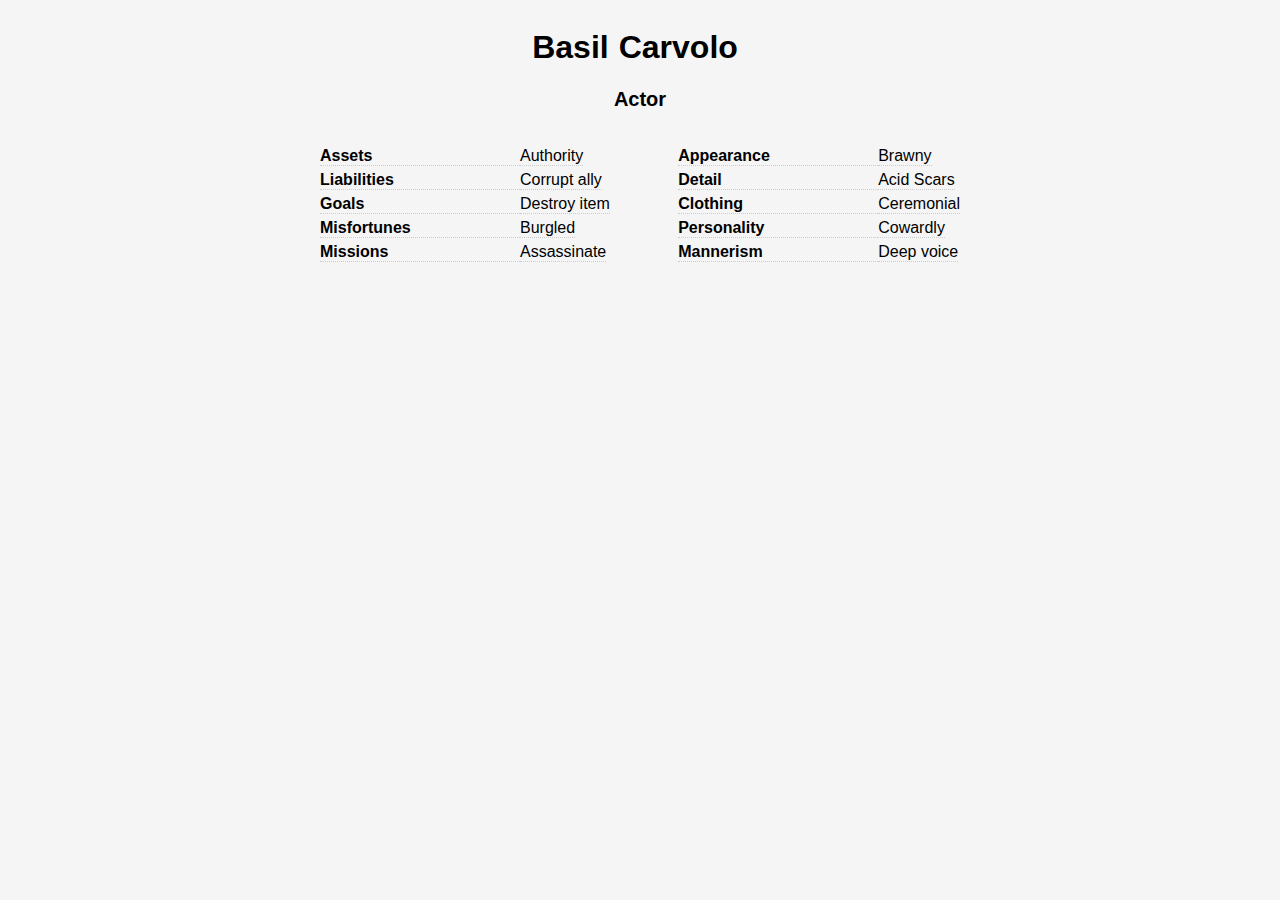
==== chargen.html @ 4436a941 "Add files via upload" ====
<!DOCTYPE html>
<html lang="en">
	<head>
		<title>Maze Rats Character Generator</title>
		<meta charset="utf-8">
		<meta name=viewport content="width=device-width, initial-scale=1">
		<link rel="stylesheet" media="screen" href="/style/main.css">
	</head>
	<body>
		<main id="main">
			<div id = "heading">
				<h1 id = "first-name">FirstName</h1><h1 id = "last-name">Surname</h1>
				<div class="subtitle" id = "job">Background</div>
			</div>
			
						
			<div class="container container-details">
			
				<dl>
					<dt>Assets</dt><dd id = "assets">Level</dd>
					<dt>Liabilities</dt><dd id = "liabilities">XP</dd>
					<dt>Goals</dt><dd id = "goals">+AttackBonus</dd>
					<dt>Misfortunes</dt><dd id = "misfortunes">ArmorRating</dd>
					<dt>Missions</dt><dd id = "missions">Health</dd>
					<div style="clear:both;"></div>
				</dl>
				
				<dl>
					<dt>Appearance</dt><dd id = "appearance">Appearance</dd>
					<dt>Detail</dt><dd id = "details">PhysicalDetail</dd>
					<dt>Clothing</dt><dd id = "clothing">Clothing</dd>
					<dt>Personality</dt><dd id = "personality">Personality</dd>
					<dt>Mannerism</dt><dd id = "mannerism">Mannerism</dd>
					<div style="clear:both;"></div>
				</dl>
			
			</div>
		
		</main>
		

		<script src="https://code.jquery.com/jquery-3.3.1.min.js"></script>
		<script type="text/javascript" src="main.js"></script>

	</body>
</html>
---- style/main.css ----
body {
	background-color: whitesmoke;
	font-family: Gill Sans, sans-serif;
}

#heading {
	text-align: center;
}

h1 {
	display: inline-block;
	margin-right: 10px;
}

main {
	max-width: 40em;
	margin: auto;
}

dl {
	margin-bottom: 20px;
	clear: both;
}
dt {
	font-weight: bold;
	float: left;
	clear: both;
	width: 200px;
	margin-bottom: 5px;
	border-bottom: 1px dotted #ccc;
}
dd {
	float: left;
	margin: 0;
	border-bottom: 1px dotted #ccc;
}

.subtitle {
	font-weight: bold;
	font-size: 1.25em;
	margin-bottom: 1em;
}

.lowercase {
	text-transform: lowercase;
}

/* https://css-tricks.com/snippets/css/a-guide-to-flexbox/ */

.container {
	display: flex;
	flex-direction: row;
	justify-content: space-between;
	flex-wrap: wrap;
}

.container-abilities {
	justify-content: center;
}

.container-abilities > .item {
	flex: 0 1 auto;
	border: 1px solid #000;
	padding: 1em;
	border-radius: 1em;
	margin-right: 1em;
	margin-bottom: 1em;
	border-radius: 255px 15px 225px 15px/15px 225px 15px 255px;
	width: 5em;
	text-align: center;
}
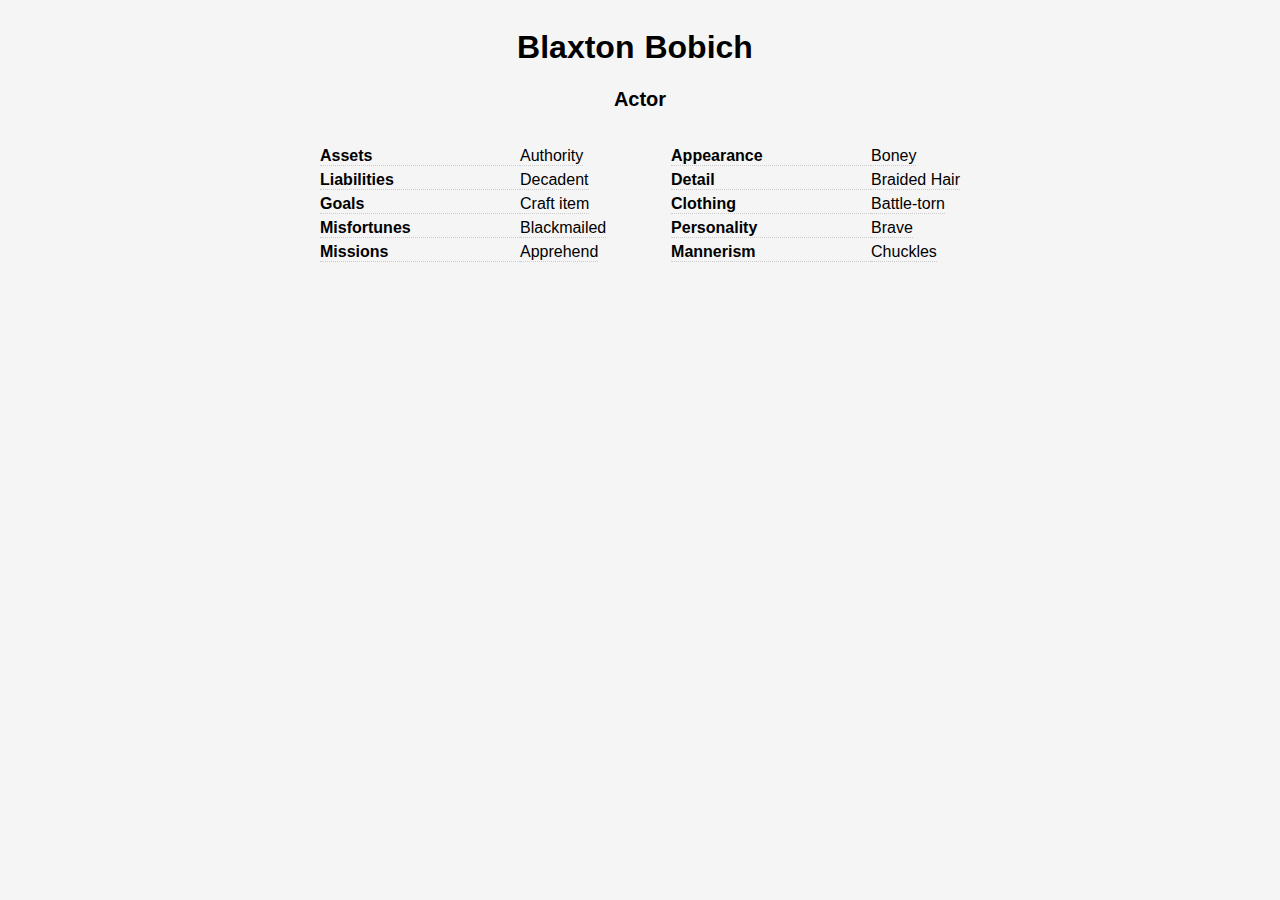
==== commit 324901f5: "Update chargen.html" ====
--- a/chargen.html
+++ b/chargen.html
@@ -1,7 +1,7 @@
 <!DOCTYPE html>
 <html lang="en">
 	<head>
-		<title>Maze Rats Character Generator</title>
+		<title>Maze Rats NPC Generator</title>
 		<meta charset="utf-8">
 		<meta name=viewport content="width=device-width, initial-scale=1">
 		<link rel="stylesheet" media="screen" href="/style/main.css">
